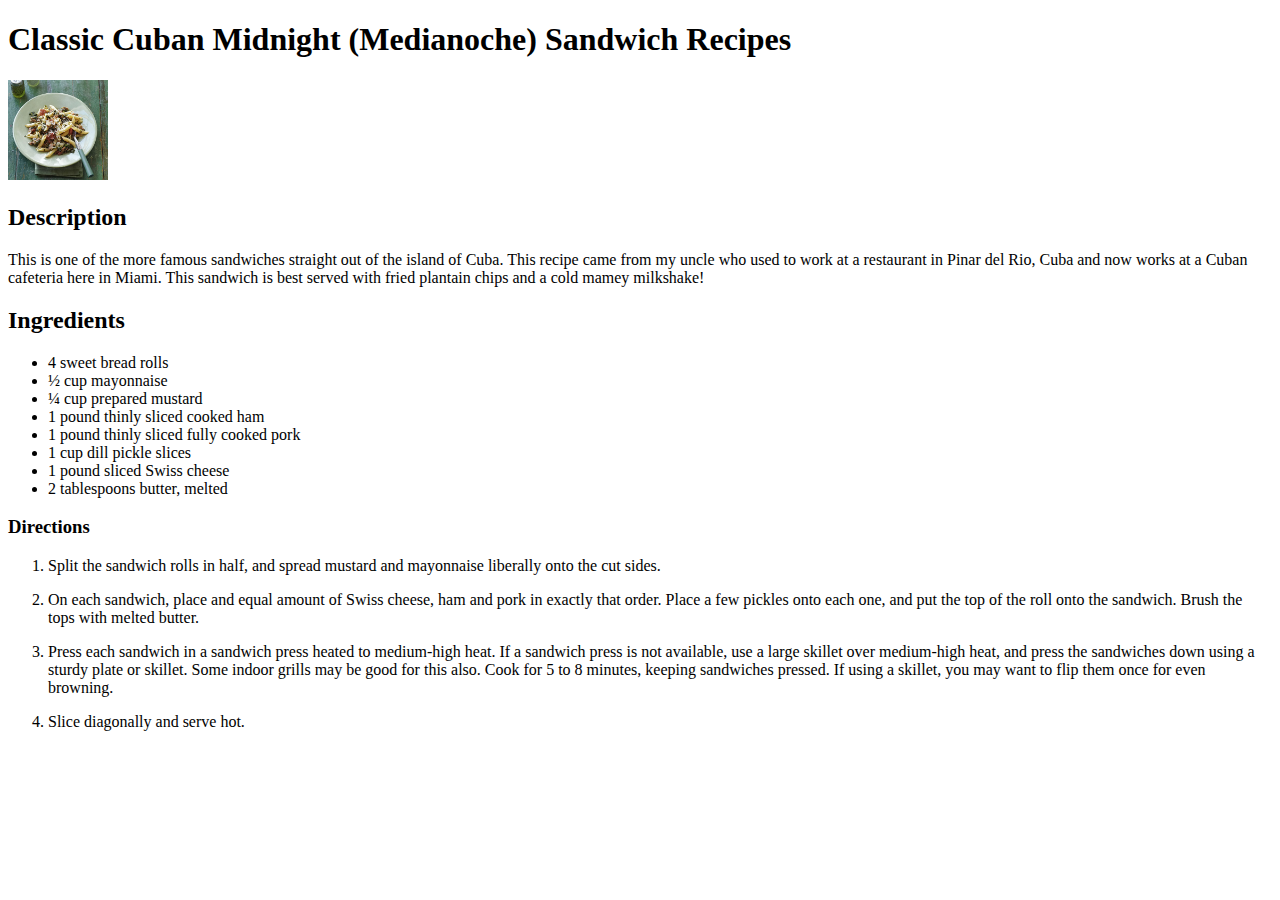
==== Classic_Cuban_Midnight.html @ 56ca7b6d "Into the Basic of Web Stracturing: OdinProject" ====
<!DOCTYPE html>
<html lang="en">
    <head> 
        <meta charset="UTF-8">

    </head>
    <body>
        <h1>Classic Cuban Midnight (Medianoche) Sandwich Recipes</h1>
        <img src="./images/sausage_pasta.webp" heigh="100px" width="100px">
        <h2>Description</h2>
        <p>This is one of the more famous sandwiches straight out of the island of Cuba. This recipe came from my uncle who used to work at a restaurant in Pinar del Rio, Cuba and now works at a Cuban cafeteria here in Miami. This sandwich is best served with fried plantain chips and a cold mamey milkshake!</p>
        <h2>Ingredients</h2>
        <ul>
           <li>4 sweet bread rolls</li>
           <li>½ cup mayonnaise</li>
           <li>¼ cup prepared mustard</li>
           <li>1 pound thinly sliced cooked ham</li>
           <li>1 pound thinly sliced fully cooked pork</li>
           <li>1 cup dill pickle slices</li>
           <li>1 pound sliced Swiss cheese</li>
           <li>2 tablespoons butter, melted</li>
        </ul>
        <h3>Directions</h3>
        <ol>
            <li>
                <p>Split the sandwich rolls in half, and spread mustard and mayonnaise liberally onto the cut sides.</p>
            </li>
            <li>
                <p>On each sandwich, place and equal amount of Swiss cheese, ham and pork in exactly that order. Place a few pickles onto each one, and put the top of the roll onto the sandwich. Brush the tops with melted butter.</p>
            </li>
            <li>
                <p>Press each sandwich in a sandwich press heated to medium-high heat. If a sandwich press is not available, use a large skillet over medium-high heat, and press the sandwiches down using a sturdy plate or skillet. Some indoor grills may be good for this also. Cook for 5 to 8 minutes, keeping sandwiches pressed. If using a skillet, you may want to flip them once for even browning.</p>
            </li>
            <li>
                <p>Slice diagonally and serve hot.</p>
            </li>
        </ol>
    </body>
</html>
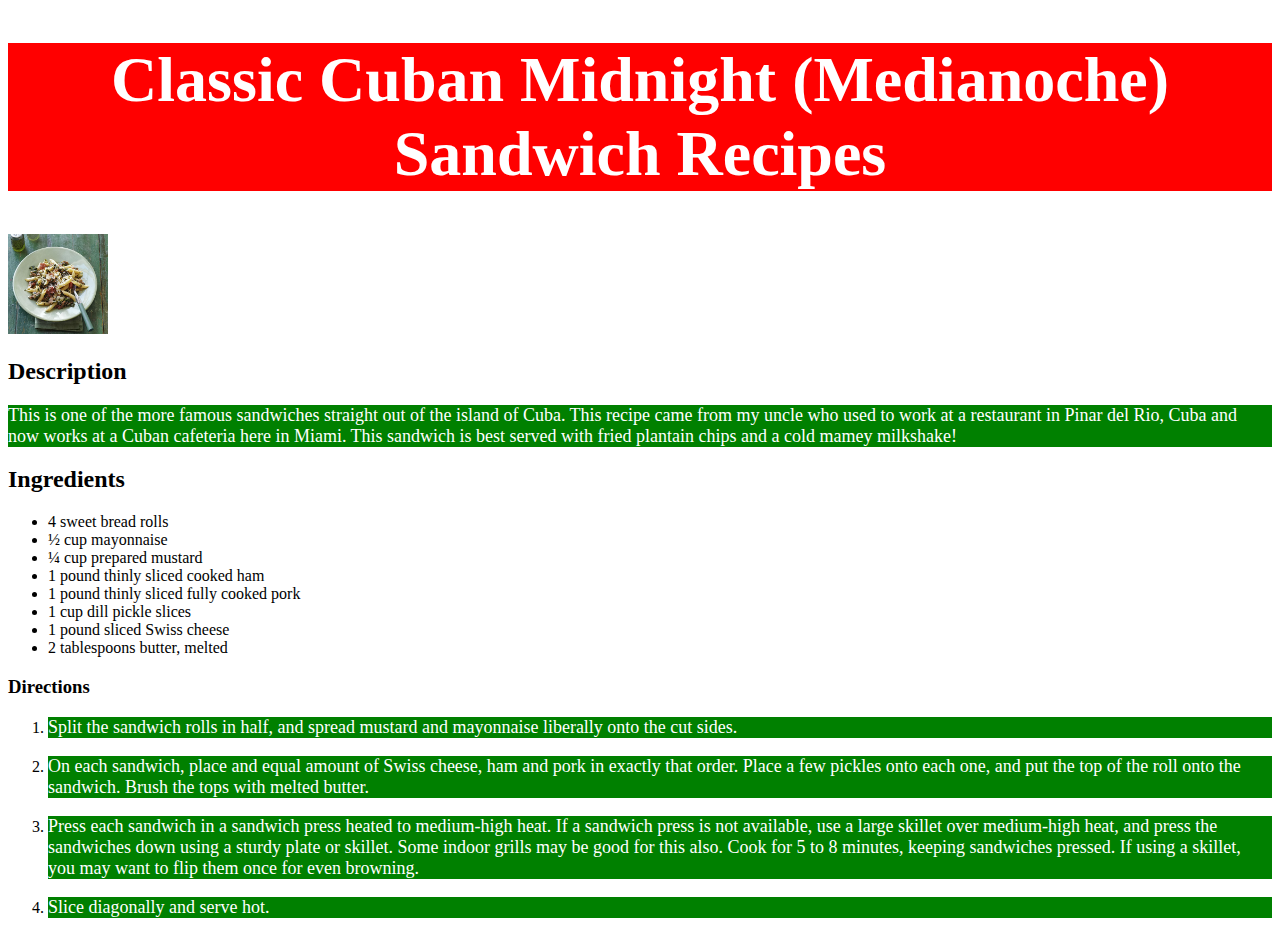
==== commit cdc33894: "Adding Styles on the HTML structure" ====
--- a/Classic_Cuban_Midnight.html
+++ b/Classic_Cuban_Midnight.html
@@ -2,10 +2,12 @@
 <html lang="en">
     <head> 
         <meta charset="UTF-8">
-
+        <link rel="stylesheet" href="./styles.css">
     </head>
     <body>
-        <h1>Classic Cuban Midnight (Medianoche) Sandwich Recipes</h1>
+        <div>
+            <h1>Classic Cuban Midnight (Medianoche) Sandwich Recipes</h1>
+        </div>
         <img src="./images/sausage_pasta.webp" heigh="100px" width="100px">
         <h2>Description</h2>
         <p>This is one of the more famous sandwiches straight out of the island of Cuba. This recipe came from my uncle who used to work at a restaurant in Pinar del Rio, Cuba and now works at a Cuban cafeteria here in Miami. This sandwich is best served with fried plantain chips and a cold mamey milkshake!</p>
--- a/styles.css
+++ b/styles.css
@@ -0,0 +1,18 @@
+div, p {
+    color: white;
+}
+
+div {
+    background-color: red;
+    font-size: 32px;
+    text-align: center;
+    font-weight: bold;
+}
+p {
+    background-color: green;
+    font-size: 18px;;
+}
+button {
+    background-color: orange;
+    font-size: 18px;
+}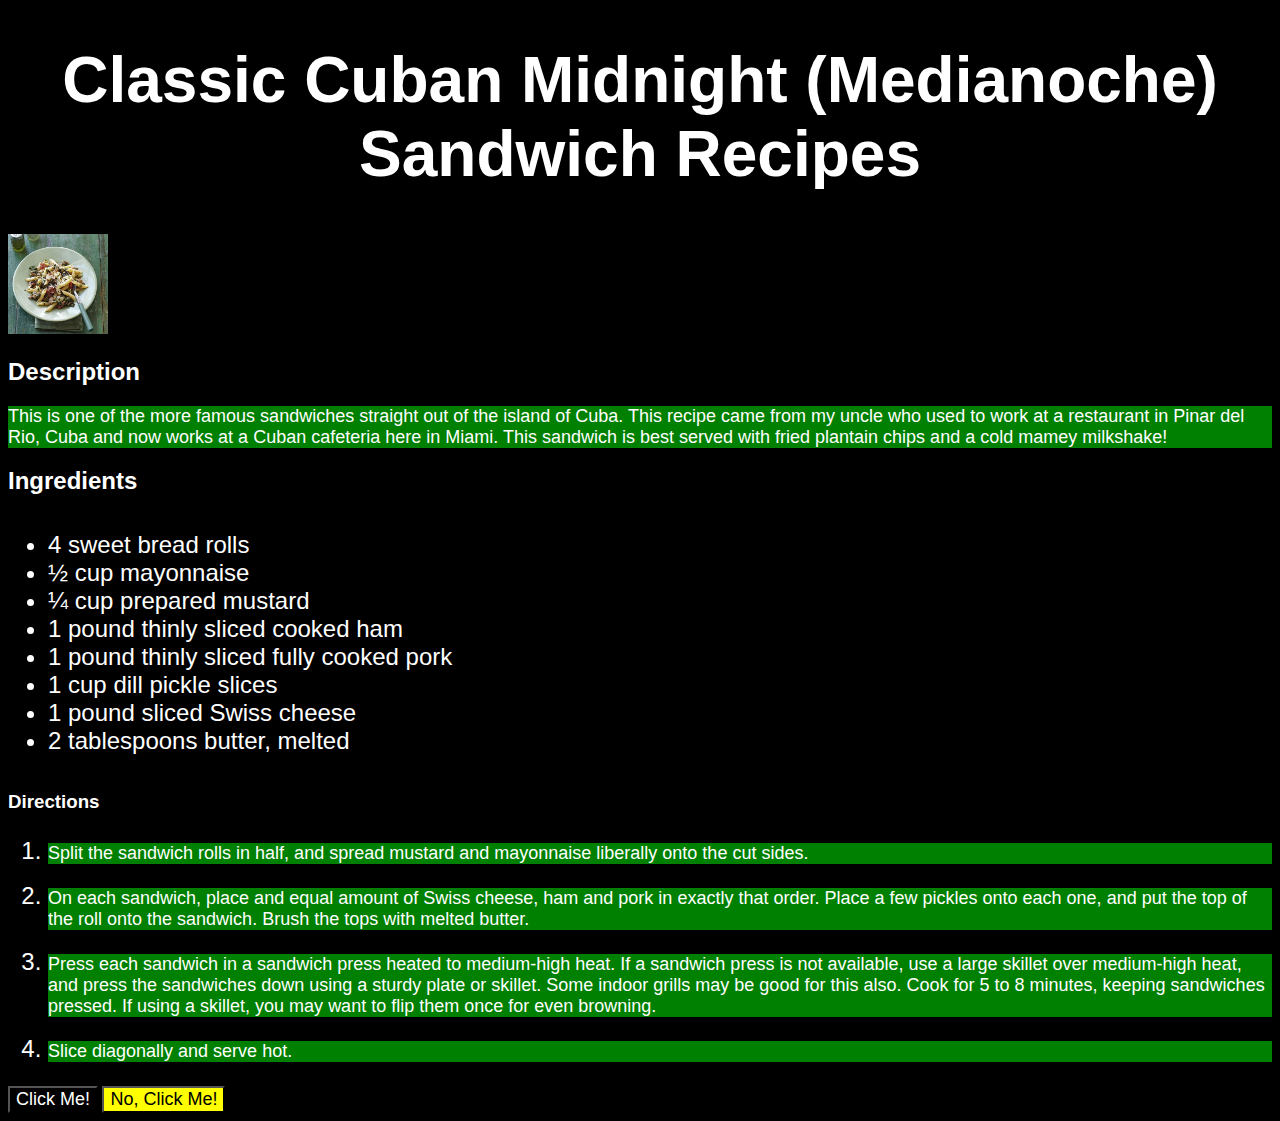
==== commit b3a6846a: "Stop at the Grouping Selectors Test will continue tomorrow. Kido awake" ====
--- a/Classic_Cuban_Midnight.html
+++ b/Classic_Cuban_Midnight.html
@@ -37,5 +37,9 @@
                 <p>Slice diagonally and serve hot.</p>
             </li>
         </ol>
+        <div class="button_test"></div>
+            <button class="Click_Me">Click Me!</button>
+            <button class="No_Click_Me">No, Click Me!</button>
+        </div>
     </body>
 </html>--- a/styles.css
+++ b/styles.css
@@ -1,3 +1,8 @@
+* {
+    font-family: Verdana, DejaVu San, sans-serif;
+    background-color: black;
+    color: white;
+}
 div, p {
     color: white;
 }
@@ -15,4 +20,29 @@
 button {
     background-color: orange;
     font-size: 18px;
+}
+
+ul {
+    color: blue;
+    font-size: 36px;
+
+}
+ol {
+    font-size: 24px;
+}
+li {
+    font-size: 24px;
+}
+
+.button_test{
+    background-color: white;
+    border-color: black;
+}
+.Click_Me{
+    background-color: black;
+    background-origin: padding-box;
+}
+.No_Click_Me{
+    background-color: yellow;
+    color: black;
 }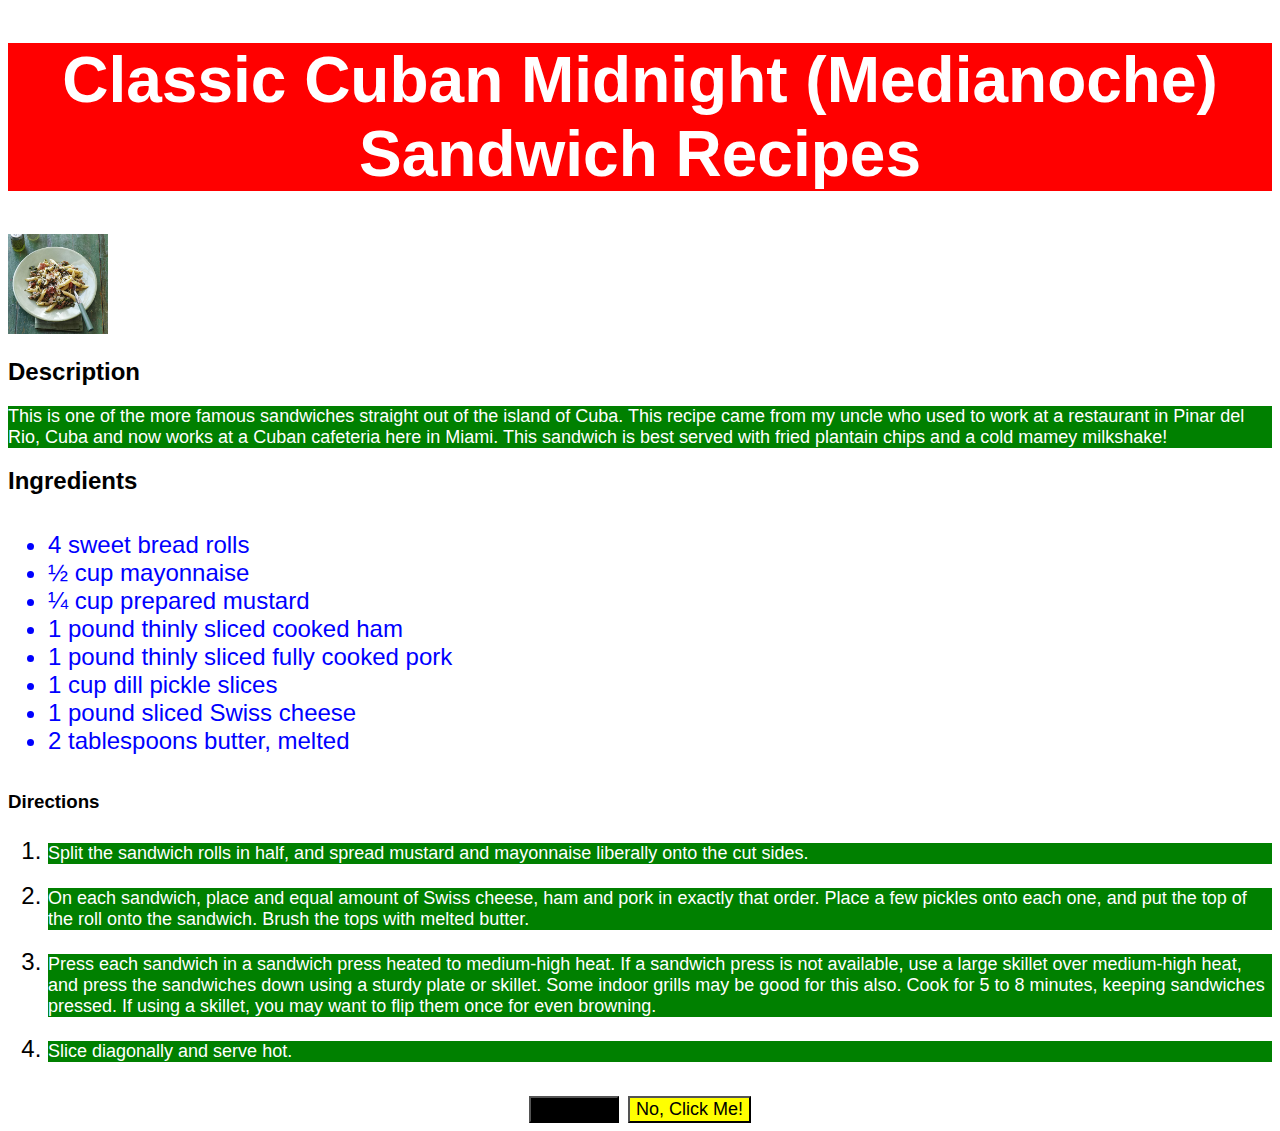
==== commit b69308e3: "CSS Updated" ====
--- a/Classic_Cuban_Midnight.html
+++ b/Classic_Cuban_Midnight.html
@@ -37,7 +37,7 @@
                 <p>Slice diagonally and serve hot.</p>
             </li>
         </ol>
-        <div class="button_test"></div>
+        <div class="button_test">
             <button class="Click_Me">Click Me!</button>
             <button class="No_Click_Me">No, Click Me!</button>
         </div>
--- a/styles.css
+++ b/styles.css
@@ -1,7 +1,5 @@
 * {
     font-family: Verdana, DejaVu San, sans-serif;
-    background-color: black;
-    color: white;
 }
 div, p {
     color: white;
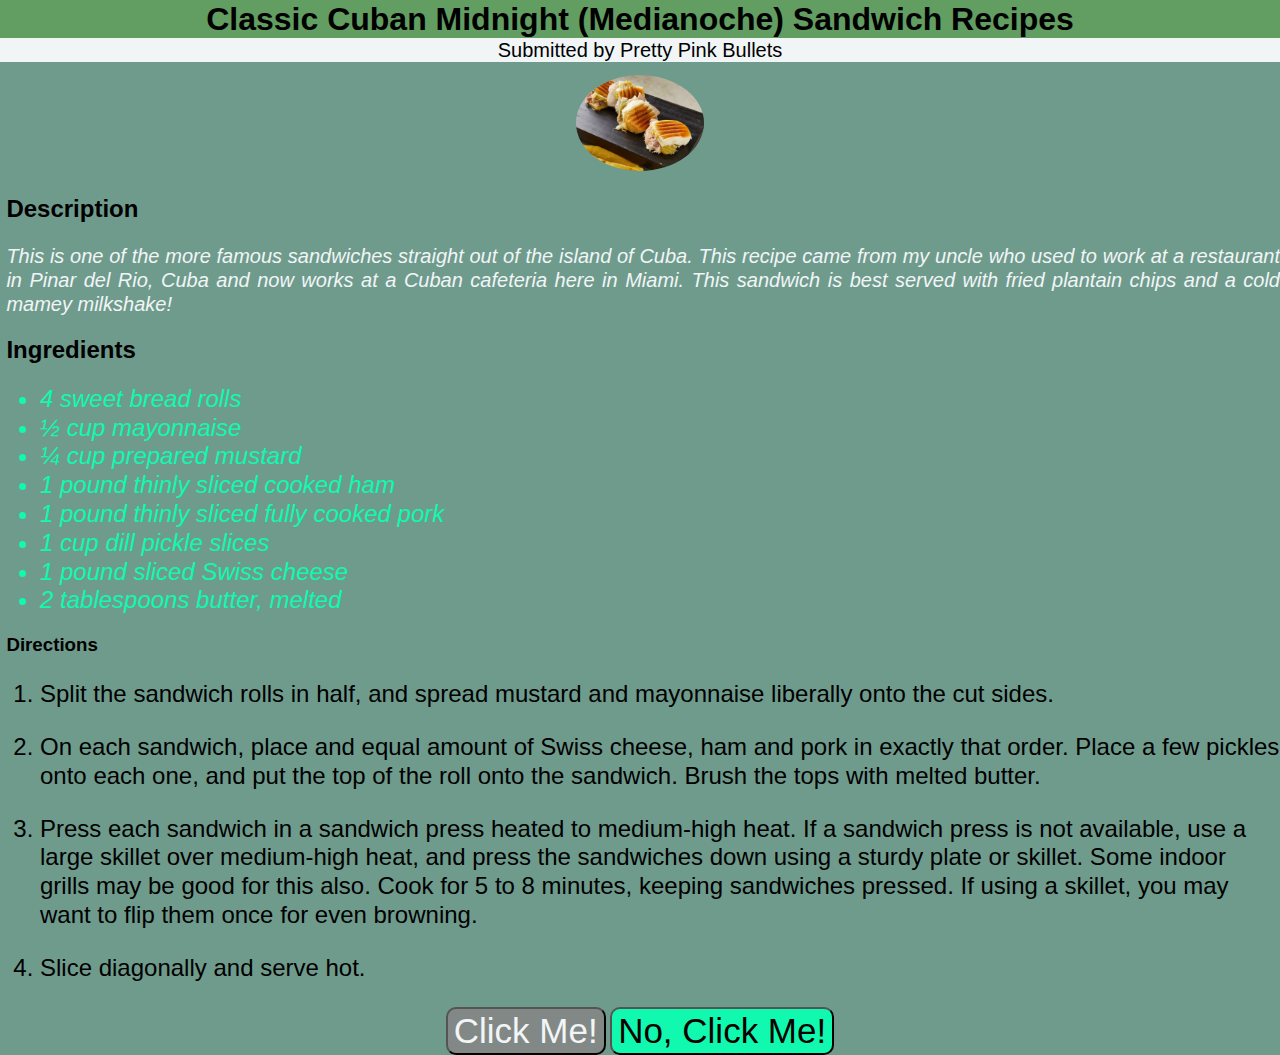
==== commit cfcbc6f2: "Updated and twicked CSS and HTML while learning basic inspect" ====
--- a/Classic_Cuban_Midnight.html
+++ b/Classic_Cuban_Midnight.html
@@ -5,12 +5,18 @@
         <link rel="stylesheet" href="./styles.css">
     </head>
     <body>
-        <div>
+        <div class="descendants-div">
             <h1>Classic Cuban Midnight (Medianoche) Sandwich Recipes</h1>
+            <p>Submitted by Pretty Pink Bullets</p>
         </div>
-        <img src="./images/sausage_pasta.webp" heigh="100px" width="100px">
-        <h2>Description</h2>
-        <p>This is one of the more famous sandwiches straight out of the island of Cuba. This recipe came from my uncle who used to work at a restaurant in Pinar del Rio, Cuba and now works at a Cuban cafeteria here in Miami. This sandwich is best served with fried plantain chips and a cold mamey milkshake!</p>
+        <div class="recipe_pic">
+            <img src="./images/classic_cuban.webp">
+        </div>
+        
+        <div class="description">
+            <h2>Description</h2>
+            <p>This is one of the more famous sandwiches straight out of the island of Cuba. This recipe came from my uncle who used to work at a restaurant in Pinar del Rio, Cuba and now works at a Cuban cafeteria here in Miami. This sandwich is best served with fried plantain chips and a cold mamey milkshake!</p>
+        </div>
         <h2>Ingredients</h2>
         <ul>
            <li>4 sweet bread rolls</li>
--- a/styles.css
+++ b/styles.css
@@ -1,46 +1,163 @@
 * {
     font-family: Verdana, DejaVu San, sans-serif;
-}
-div, p {
-    color: white;
+    line-height: 1.2;
 }
 
-div {
-    background-color: red;
-    font-size: 32px;
-    text-align: center;
-    font-weight: bold;
-}
-p {
-    background-color: green;
-    font-size: 18px;;
-}
-button {
-    background-color: orange;
-    font-size: 18px;
+body {
+    background-color: #6f9b8d;
+    margin: 0%;
 }
 
-ul {
-    color: blue;
-    font-size: 36px;
 
+.recipe_pic > img {
+    border-radius: 50%;
+    height: 10%;
+    width: 10%;
 }
-ol {
+
+/* img styling and resizing */
+.proportioned > img{
+    width: 20%;
+    height: 20%;
+    border-radius: 50%;
+    border-color: white;
+    border-style:groove;
+}
+
+.distorted > img {
+    height: 27%;
+    border-radius: 50%;
+    border-color: #11f988;
+    border-style:ridge;
+}
+.distorted > #pasta_img {
+    width: inherit;
+}
+
+/* img ends here */
+
+/* all div starts here */
+div {
+    text-align: center;
+}
+
+div > h1 {
+    background-color: #629d62;
+    padding: 0%;
+}
+div > img{
+    margin-top: 1%;
+}
+
+
+
+/* all div ends here */
+h2 {
+    padding-left: 0.5%;
+}
+/* div description class  */
+.description {
+    text-align: left;
+}
+.description > h2 {
+    text-align:left;
+    padding-left:0.5%;
     font-size: 24px;
 }
-li {
+.description > p {
+    text-align: justify;
+    color: #f1f5f6;
+    padding-left: .5%;
+    font-size: 20px;
+    font-style: italic;
+    font-family: 'Franklin Gothic Medium', 'Arial Narrow', Arial, sans-serif;
+}
+/* div description class ends here */
+
+h3 {
+    padding-left: .5%;
+}
+.descendants-div p {
+    background-color:#f1f5f6;
+    color: rgb(0, 0, 0);
+    font-size: 20px;
+    align-items: center;
+    padding:0;
+    margin: 0;
+    border-top: 0;
+}
+.descendants-div h1 {
+    padding-top: 0;
+    margin: 0;
+    border: 0;
+}
+
+/* div ends here */
+
+/* unordered list ---- */
+ul {
+    color: #11f9af;
+    font-style: italic;
+    font-weight:200;
+    
+}
+/* unordered list ends here */
+
+
+/* ordered list nest with li and h2 font sized */
+ol, li  {
     font-size: 24px;
 }
+/* end of ordered list nest with li and h2 font sized */
 
-.button_test{
-    background-color: white;
-    border-color: black;
+/* button starts here */
+button {
+    font-size: 35px;
+    border-radius: 10px;
+}
+.button_test {
+    align-items: center;
 }
 .Click_Me{
-    background-color: black;
-    background-origin: padding-box;
+    background-color: #828886;
+    color: #f1f5f6;
+   
 }
-.No_Click_Me{
-    background-color: yellow;
+.Click_Me:hover {
+    background-color: #11f9af;
+    color: #000000;
+}
+.No_Click_Me {
+    background-color: #11f9af;
     color: black;
-}+}
+
+.No_Click_Me:hover {
+    background-color: #828886;
+}
+
+/* button ends here */
+
+
+/* class odin_recipes title and a */
+.odin_recipes > h1 {
+    text-align: left;
+    font-size: 80%;
+    border: 0;
+    margin: 0;
+    padding:0;
+}
+.odin_recipes {
+    font-size: 1.3em;
+    background-color: #629d62;
+    color:#172417;
+}
+.odin_recipes > a{
+    background-color: #629d62;
+    text-decoration: none;
+    color: #000000;
+}
+.odin_recipes > a:hover{
+    background-color: #92bb92;
+}
+/* class odin_recipes ends here */
